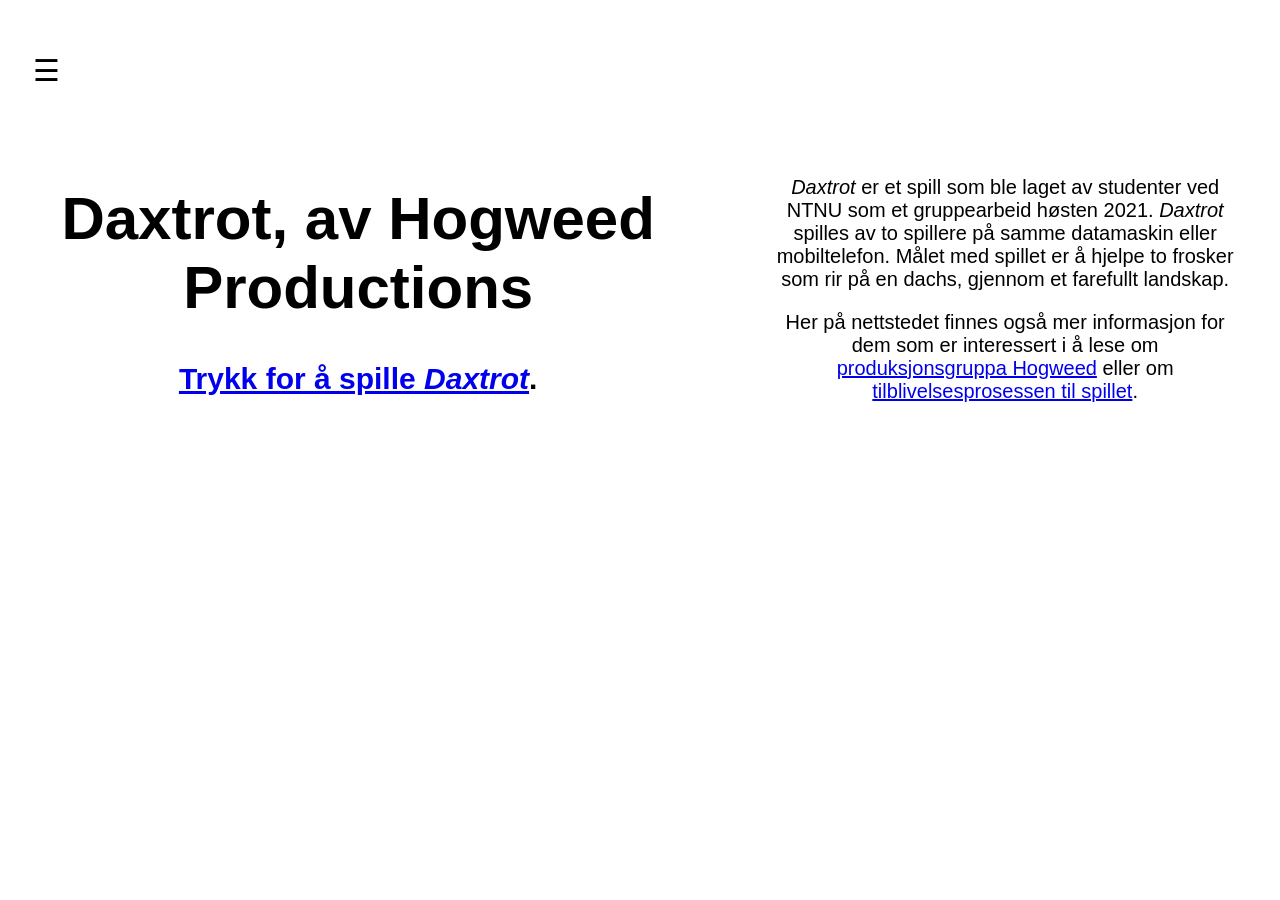
==== index.html @ 4251aa2a "Web-finpuss Litt finpuss til websiden. Hvis nettleseren ikke er online, fall tilbake på standardteks" ====
<!DOCTYPE html>
<html>
  <head>
    <meta charset="UTF-8"><title>Daxtrot</title>
    <meta name="viewport" content="width=device-width, initial-scale=1.0"/>
    <link rel="stylesheet" href="game/style.css">
    <title>Hogweed Productions</title>
  </head>
  <body>
    <script src="languages.js"></script>
    <script src="game/script.js"></script> 
    <div class="flex" id="spilldiv"></div> <!-- game canvas -->
    <div id="mySidenav" class="sidenav">
      <!-- load from languages.js or fallback to: -->
      <a href="javascript:void(0)" class="closebtn" onclick="closeNav()">&times;</a> 
      <a href="game/game.html?lang=no">
        <img src="game/assets/dog_btn.png" class="menuicon"> Nytt spill</a><br>
      <a href="index.html?nav=info&lang=no">
        <img src="game/assets/hog_btn.png" class="menuicon"> Info</a><br>
      <!-- a href="?lang=en">
        <img src="game/assets/sprog_btn.png" class="menuicon">English</a -->
    </div>
    <div id="spandiv"><span id="navigasjon"
                            onclick="openNav()">&#9776</span></div >
    <div class="grid-container" id="article">
      <div class="grid-item">
        Siden bruker javascript-funksjoner som er avhengig av en
        konfigurert server for å vises riktig. <br><br>
        Vennligst naviger til
        <a href="https://folk.ntnu.no/simebh/hogweed/daxtrot/">
        https://folk.ntnu.no/simebh/hogweed/daxtrot/ </a>
        <br><br>
        (Bytt ut tekst før mandag.)
      </div>
    </div>      
    <script>
      fetchContent(); // url element, by language
      fetchNavbar();
    </script>
  </body>
</html>
---- game/style.css ----
/* Under er css for tekst og bilder */

#logo {
    width: 200px;
}

#navigasjon {
    font-size: 30px;
    cursor: pointer;
    display: flex;
    justify-content: left;
    padding: 2%;
    /* position: absolute;
    top: 0px;
    left: 0px; */
  }

.grid-container {
    display: grid;
    grid-column-gap: 50px;
    grid-template-columns: auto auto;
    padding: 10px;
    align-items: center;
}
  
.grid-item {
    padding: 20px;
    font-size: 30px;
    text-align: center;
}

.grid-item img {
    float: left;
    padding: 0 0 0 0;
    margin-right: 1em;
    width: 10em;
}

.grid-bio {
    padding: 20px;
    font-size: 30px;
    text-align: center;
}
.grid-bio img {
    float: left;
    padding: 0 0 0 0;
    margin-right: 1em;
    max-width: 5em;
}

.grid-item p {
    font-size: 20px;
}
.bold{
    font-weight: bold;
    font-size: 25px;
    margin-bottom: 5%;
}

.flex {
    display: flex;
    justify-content: center;
    gap: 25%;
    padding: 10px;
    margin-right: 20%;
    margin-left: 20%;
}


#p1
{
    padding: 5px;
    font-size: large;
    color: green;
}

#p2
{
    padding: 5px;
    font-size: large;
    color: red;
}


/* Under er css for navigasjonsbaren */



body {
    font-family: "Lato", sans-serif;
  }
  
  .sidenav {
    height: 100%;
    width: 0;
    position: fixed;
    z-index: 1;
    top: 5%;
    left: 0;
    background-color: rgb(255, 255, 225, 90%);
    overflow-x: hidden;
    transition: 0.5s;
    padding-top: 60px;
  }
  
  .sidenav a {
    padding: 8px 8px 8px 32px;
    text-decoration: none;
    font-size: 20px;
    color: #818181;
    
    transition: 0.3s;
    vertical-align: middle;
  }
  
  .sidenav a:hover {
    color: #b172ec;
  }

  .sidenav img {
      width: 33%;
      /* margin-left: 5%; */
      transition: 0.3s;
  }
  
  .sidenav .closebtn {
    position: absolute;
    top: 0;
    right: 25px;
    font-size: 36px;
    margin-left: 50px;
  }
    
  .sidenav .menuicon {
      max-width: 2em;
      /* left: 5px; */
      padding: 1em;
      vertical-align: middle;
  }

/* Under er mobilview css */

  @media screen and (max-height: 450px) {
    .sidenav {padding-top: 15px;}
    .sidenav a {font-size: 18px;}
  }

  @media screen and (max-width: 922px) {
    .grid-container {
        grid-template-columns: auto;
    }
    .grid-item{
        font-size: 20px;
    }
    .grid-item p {
        font-size: 18px;
    }
    body{
        font-size: 100%;  
    }
    #spilldiv{
        font-size: 25px;
        text-align: center;
        padding: 5px;
    }
    #titlediv, #controlsdiv, #p1{
        display: none;
        visibility: hidden;
    }
    @media (orientation: landscape){
    }

  }



/* Under er css relatert til spillet */

canvas {
    align-self: center;
    border:1px solid #d3d3d3;
    /* background-color: lightgray; */
    /* background-image: url(assets/examplebackground.png); */
}

#bg_spr
{
    position: absolute;
    left: 0px;
    top: 0px;
    height: 100% ; 
    width: 100%;
    /* width: 64px; */
    background-image: url(assets/examplebackground.png);
    visibility: hidden;
}

#ground_spr
{
    position: absolute;
    left: 0px;
    top: 0px;
    height: 64px ; 
    width: 962px; 
    background-image: url(assets/rock_ground.png);
    visibility: hidden;
}

#hinder_spr
{
    position: absolute;
    left: 0px;
    top: 0px;
    height: 64px;
    width: 64px;
    background-image: url(assets/player_1.png);
    visibility: hidden;
}

#bird_spr
{
    position: absolute;
    left: 0px;
    top: 0px;
    height: 36px;
    width: 54px;
    background-image: url(assets/bird.png);
    visibility: hidden;
}

#tutorial_spr
{
    position: absolute;
    left: 0px;
    top: 0px;
    height: 205px;
    width: 165px;
    background-image: url(assets/tut_tree.png);
    visibility: hidden;
}

#daxtrot_spr
{
    position: absolute;
    left: 0px;
    top: 0px;
    height: 96px;
    width: 256px;
    background-image: url(assets/dax.png);
    visibility: hidden;
}
#player1_spr
{
    position: absolute;
    left: 0px;
    top: 0px;
    height: 64px;
    width: 48px;
    background-image: url(assets/player_2.png);
    visibility: hidden;
}
#player2_spr
{
    position: absolute;
    left: 0px;
    top: 0px;
    height: 48px;
    width: 64px;
    background-image: url(assets/player_2.png);
    visibility: hidden;
}

#but1_spr
{
    position: absolute;
    left: 0px;
    top: 0px;
    height: 73px;
    width: 146px;
    background-image: url(assets/button1.png);
    visibility: hidden;
}
#but2_spr
{
    position: absolute;
    left: 0px;
    top: 0px;
    height: 73px;
    width: 146px;
    background-image: url(assets/button2.png);
    visibility: hidden;
}

#but1big_spr
{
    position: absolute;
    left: 0px;
    top: 0px;
    height: 73px;
    width: 146px;
    background-image: url(assets/button2.png);
    visibility: hidden;
}

#but2big_spr
{
    position: absolute;
    left: 0px;
    top: 0px;
    height: 73px;
    width: 146px;
    background-image: url(assets/button2.png);
    visibility: hidden;
}

#talltrunk_spr
{
    position: absolute;
    left: 0px;
    top: 0px;
    height: 143px;
    width: 310px;
    background-image: url(assets/tall_trunk.png);
    visibility: hidden;
}
#tallertrunk_spr
{
    position: absolute;
    left: 0px;
    top: 0px;
    height: 200px;
    width: 434px;
    background-image: url(assets/tallest_trunk.png);
    visibility: hidden;
}

#vulture_spr
{
    position: absolute;
    left: 0px;
    top: 0px;
    height: 100px;
    width: 100px;
    background-image: url(assets/button2.png);
    visibility: hidden;
}
#bones_spr
{
    position: absolute;
    left: 0px;
    top: 0px;
    height: 80px;
    width: 40px;
    background-image: url(assets/bones.png);
    visibility: hidden;
}
#crown_spr
{
    position: absolute;
    left: 0px;
    top: 0px;
    height: 80px;
    width: 40px;
    background-image: url(assets/crown.png);
    visibility: hidden;
}
#thorns_spr
{
    position: absolute;
    left: 0px;
    top: 0px;
    height: 64px;
    width: 120px;
    background-image: url(assets/crown.png);
    visibility: hidden;
}

button
{
    width: 20%;
    height: 10%;
    background-color: mediumslateblue;
}
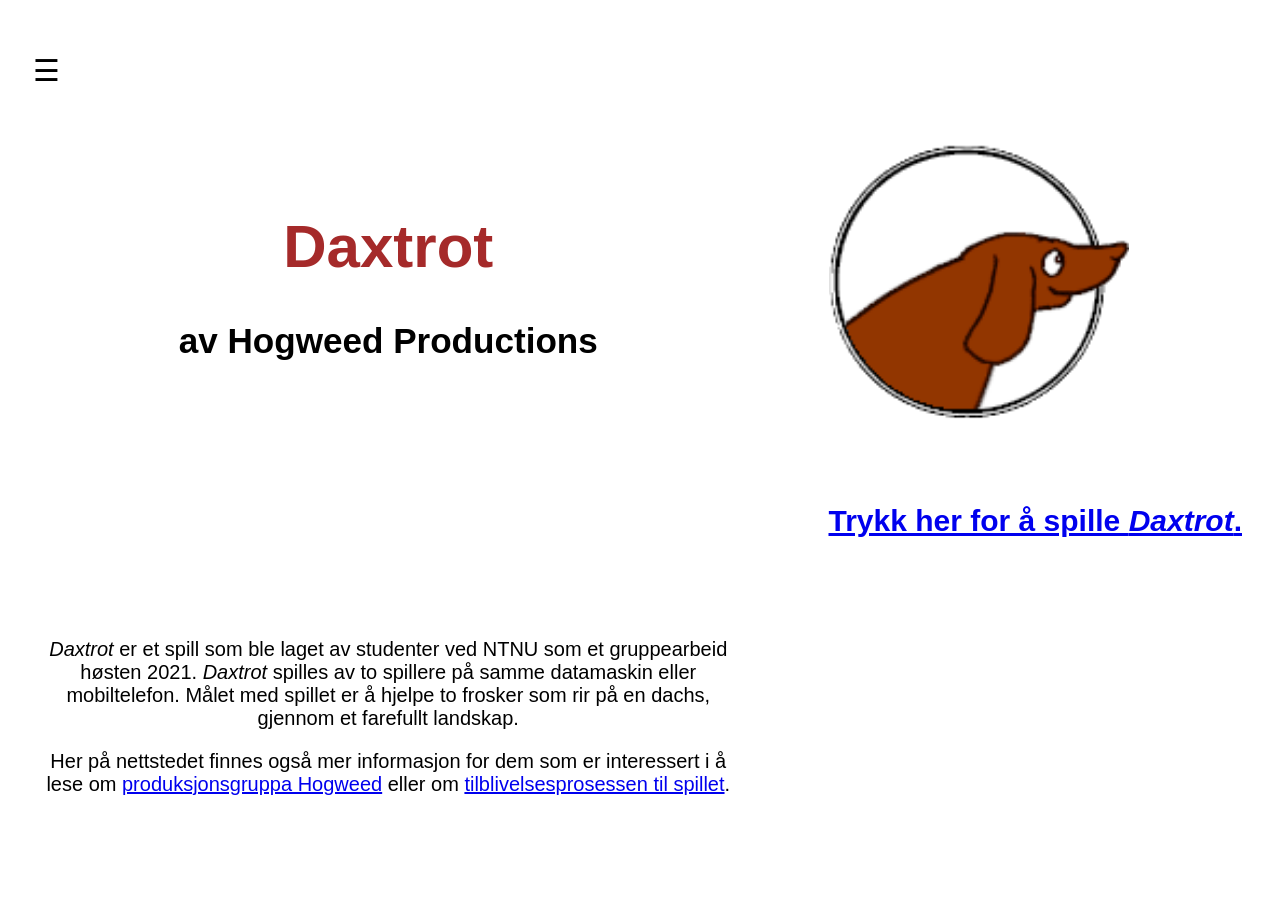
==== commit df71422b: "Level dessign Innhold ca ett minutt ("tutorial area") Fartsfrukt (chili) og udødelighetsfrukt (pigge" ====
--- a/index.html
+++ b/index.html
@@ -24,13 +24,17 @@
                             onclick="openNav()">&#9776</span></div >
     <div class="grid-container" id="article">
       <div class="grid-item">
-        Siden bruker javascript-funksjoner som er avhengig av en
-        konfigurert server for å vises riktig. <br><br>
-        Vennligst naviger til
+        <p>
+        Hvis du kan lese dette, leser du sannsynligvis siden fra en
+        lokal fil. Men oppgaven laster siden dynamisk ved hjelp av
+        javascript-funksjoner som trenger å kjøres på en konfigurert
+        server. Det er stadig mulig å spille Daxtrot lokalt, men for å
+        utforske nettstedet, ber vi om at du navigerer til
         <a href="https://folk.ntnu.no/simebh/hogweed/daxtrot/">
         https://folk.ntnu.no/simebh/hogweed/daxtrot/ </a>
         <br><br>
-        (Bytt ut tekst før mandag.)
+        (Kort ned og finpuss tekst før mandag.)
+        </p>
       </div>
     </div>      
     <script>
--- a/game/style.css
+++ b/game/style.css
@@ -73,7 +73,7 @@
     font-size: large;
     color: green;
 }
-
+pp
 #p2
 {
     padding: 5px;
@@ -143,8 +143,7 @@
   @media screen and (max-height: 450px) {
     .sidenav {padding-top: 15px;}
     .sidenav a {font-size: 18px;}
-  }
-
+  
   @media screen and (max-width: 922px) {
     .grid-container {
         grid-template-columns: auto;
@@ -167,13 +166,20 @@
         display: none;
         visibility: hidden;
     }
+/*
+    .sidenav .menuicon {
+        position: absolute;
+        left: 1em;
+        bottom: 1em;
+        max-width: 3em;
+        padding: 1em;
+        vertical-align: bottom; 
+    }
+*/
     @media (orientation: landscape){
     }
-
-  }
-
-
-
+  }
+  }
 /* Under er css relatert til spillet */
 
 canvas {
@@ -374,6 +380,26 @@
     background-image: url(assets/crown.png);
     visibility: hidden;
 }
+#speedfruit_spr
+{
+    position: absolute;
+    left: 0px;
+    top: 0px;
+    height: 49px;
+    width: 117px;
+    background-image: url(assets/fruit_speed.png);
+    visibility: hidden;
+}
+#spikefruit_spr
+{
+    position: absolute;
+    left: 0px;
+    top: 0px;
+    height: 31px;
+    width: 58px;
+    background-image: url(assets/fruit_spike.png);
+    visibility: hidden;
+}
 
 button
 {
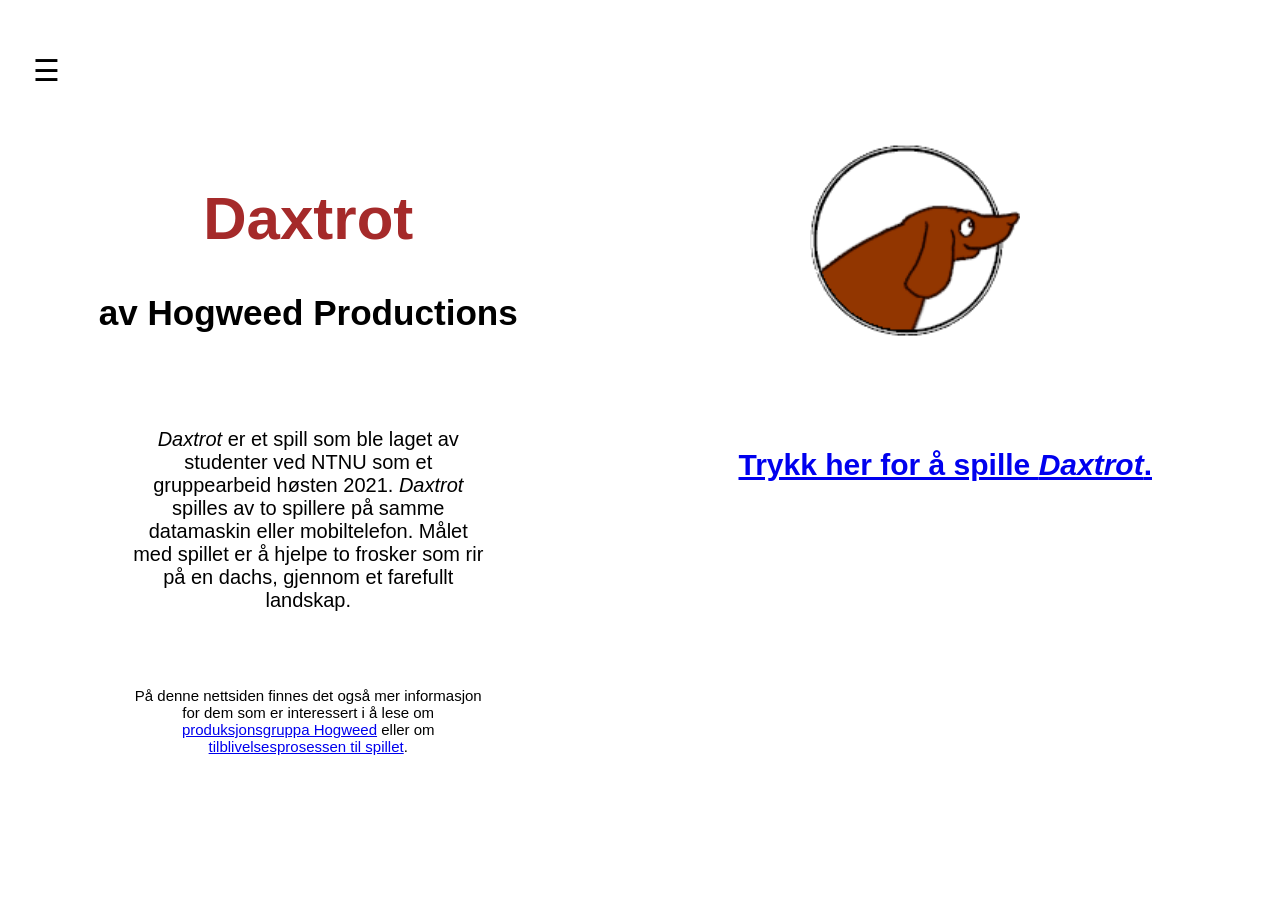
==== commit 1811763d: "Update: info_en, midtstilling av tekst, fikset mobil restarting, biografi" ====
--- a/index.html
+++ b/index.html
@@ -26,14 +26,12 @@
       <div class="grid-item">
         <p>
         Hvis du kan lese dette, leser du sannsynligvis siden fra en
-        lokal fil. Men oppgaven laster siden dynamisk ved hjelp av
-        javascript-funksjoner som trenger å kjøres på en konfigurert
-        server. Det er stadig mulig å spille Daxtrot lokalt, men for å
-        utforske nettstedet, ber vi om at du navigerer til
+        lokal fil. Nettsiden lastes dynamisk ved hjelp av
+        javascript-funksjoner som er avhengig av en server. Det er mulig å <a href="game/game.html">spille Daxtrot
+        lokalt</a>, men for å utforske nettstedet, ber vi om at du
+        navigerer til
         <a href="https://folk.ntnu.no/simebh/hogweed/daxtrot/">
         https://folk.ntnu.no/simebh/hogweed/daxtrot/ </a>
-        <br><br>
-        (Kort ned og finpuss tekst før mandag.)
         </p>
       </div>
     </div>      
--- a/game/style.css
+++ b/game/style.css
@@ -1,7 +1,10 @@
 /* Under er css for tekst og bilder */
 
 #logo {
-    width: 200px;
+    width: 150px;
+    display: inline-block;
+    align-self: center;
+    padding: 5px;
 }
 
 #navigasjon {
@@ -17,12 +20,33 @@
 
 .grid-container {
     display: grid;
-    grid-column-gap: 50px;
+    grid-column-gap: 30px;
     grid-template-columns: auto auto;
     padding: 10px;
-    align-items: center;
-}
-  
+    float: top; 
+}
+
+#infoextra{
+    font-size: 50%;
+}
+
+#infodiv{
+    margin-left: 3em;
+    margin-right: 3em;
+}
+  
+#infodiv2{
+    margin-left: 3em;
+    margin-right: 3em;
+    font-size: 20px;
+    line-height: 1.6;
+}
+
+#bld
+{
+    font-weight: bold;
+}
+
 .grid-item {
     padding: 20px;
     font-size: 30px;
@@ -30,16 +54,22 @@
 }
 
 .grid-item img {
-    float: left;
+    float: center;
     padding: 0 0 0 0;
-    margin-right: 1em;
-    width: 10em;
+    margin-right: 2em;
+    width: 7em;
+}
+
+#processimg1
+{
+    width: 60%;
 }
 
 .grid-bio {
-    padding: 20px;
-    font-size: 30px;
+    padding: 10px;
+    font-size: 20px;
     text-align: center;
+    line-height: 1.2;
 }
 .grid-bio img {
     float: left;
@@ -73,7 +103,7 @@
     font-size: large;
     color: green;
 }
-pp
+
 #p2
 {
     padding: 5px;
@@ -97,7 +127,7 @@
     z-index: 1;
     top: 5%;
     left: 0;
-    background-color: rgb(255, 255, 225, 90%);
+    background-color: rgba(255, 255, 255, 0.9);
     overflow-x: hidden;
     transition: 0.5s;
     padding-top: 60px;
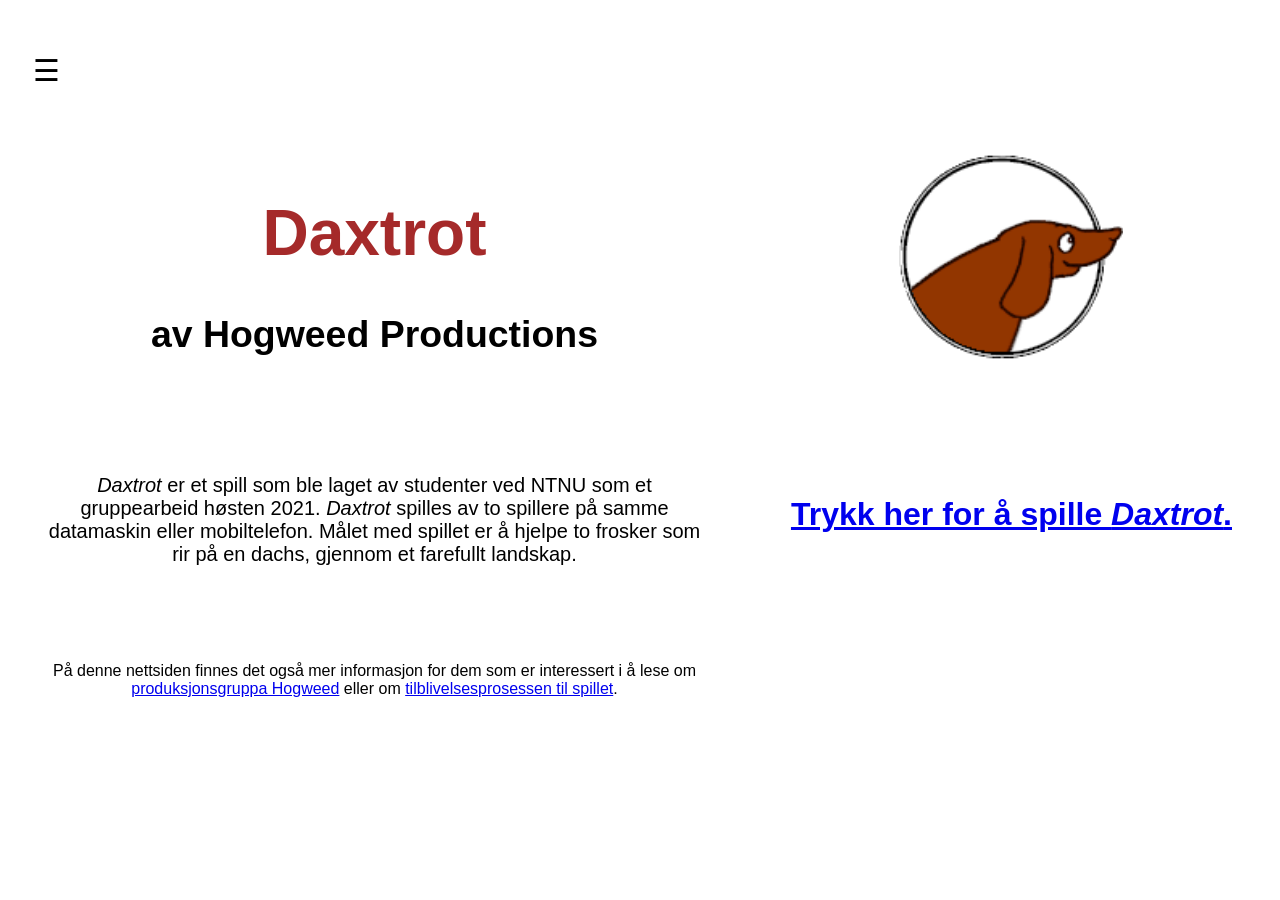
==== commit dba0d8e2: "Release version? Masse finpuss og samling av redundans (f.eks. alle img som hadde display: hidden ha" ====
--- a/index.html
+++ b/index.html
@@ -17,8 +17,6 @@
         <img src="game/assets/dog_btn.png" class="menuicon"> Nytt spill</a><br>
       <a href="index.html?nav=info&lang=no">
         <img src="game/assets/hog_btn.png" class="menuicon"> Info</a><br>
-      <!-- a href="?lang=en">
-        <img src="game/assets/sprog_btn.png" class="menuicon">English</a -->
     </div>
     <div id="spandiv"><span id="navigasjon"
                             onclick="openNav()">&#9776</span></div >
--- a/game/style.css
+++ b/game/style.css
@@ -2,9 +2,8 @@
 
 #logo {
     width: 150px;
-    display: inline-block;
-    align-self: center;
-    padding: 5px;
+    align-self: right;
+    padding: 2px;
 }
 
 #navigasjon {
@@ -13,9 +12,6 @@
     display: flex;
     justify-content: left;
     padding: 2%;
-    /* position: absolute;
-    top: 0px;
-    left: 0px; */
   }
 
 .grid-container {
@@ -31,8 +27,16 @@
 }
 
 #infodiv{
-    margin-left: 3em;
-    margin-right: 3em;
+    margin: 10px;
+    font-size: xx-large;
+}
+
+@media screen and (min-width: 1400px) {
+    #infodiv{
+        margin-left: 200px;
+        margin-right: 200px;
+    }
+    
 }
   
 #infodiv2{
@@ -42,36 +46,40 @@
     line-height: 1.6;
 }
 
-#bld
-{
-    font-weight: bold;
-}
-
 .grid-item {
+    
     padding: 20px;
     font-size: 30px;
     text-align: center;
+    margin: auto;
 }
 
 .grid-item img {
-    float: center;
+    align-self: center;
     padding: 0 0 0 0;
-    margin-right: 2em;
     width: 7em;
 }
 
+#gridprocess{
+    padding: 15%;
+    line-height: 1.5;
+    margin-left: 10%;
+}
+
+
 #processimg1
 {
-    width: 60%;
+    width: 100%;
 }
 
 .grid-bio {
     padding: 10px;
     font-size: 20px;
     text-align: center;
-    line-height: 1.2;
+    line-height: 1.6;
 }
 .grid-bio img {
+    border: 3px solid rgb(31, 30, 30);
     float: left;
     padding: 0 0 0 0;
     margin-right: 1em;
@@ -81,6 +89,7 @@
 .grid-item p {
     font-size: 20px;
 }
+
 .bold{
     font-weight: bold;
     font-size: 25px;
@@ -96,7 +105,6 @@
     margin-left: 20%;
 }
 
-
 #p1
 {
     padding: 5px;
@@ -111,10 +119,7 @@
     color: red;
 }
 
-
 /* Under er css for navigasjonsbaren */
-
-
 
 body {
     font-family: "Lato", sans-serif;
@@ -127,9 +132,9 @@
     z-index: 1;
     top: 5%;
     left: 0;
-    background-color: rgba(255, 255, 255, 0.9);
+    background-color: rgba(255, 255, 255, 0.945);
     overflow-x: hidden;
-    transition: 0.5s;
+    transition: 0.3s;
     padding-top: 60px;
   }
   
@@ -138,7 +143,6 @@
     text-decoration: none;
     font-size: 20px;
     color: #818181;
-    
     transition: 0.3s;
     vertical-align: middle;
   }
@@ -149,7 +153,6 @@
 
   .sidenav img {
       width: 33%;
-      /* margin-left: 5%; */
       transition: 0.3s;
   }
   
@@ -163,7 +166,6 @@
     
   .sidenav .menuicon {
       max-width: 2em;
-      /* left: 5px; */
       padding: 1em;
       vertical-align: middle;
   }
@@ -173,13 +175,21 @@
   @media screen and (max-height: 450px) {
     .sidenav {padding-top: 15px;}
     .sidenav a {font-size: 18px;}
+}
   
   @media screen and (max-width: 922px) {
     .grid-container {
         grid-template-columns: auto;
     }
-    .grid-item{
+    #infodiv2{
+        margin-left: 15px;
+        margin-right: 15px;
         font-size: 20px;
+        line-height: 1.6;
+    }
+    #infodiv2 img{
+        width: 200px;
+        align-self: center;
     }
     .grid-item p {
         font-size: 18px;
@@ -196,238 +206,224 @@
         display: none;
         visibility: hidden;
     }
-/*
-    .sidenav .menuicon {
-        position: absolute;
-        left: 1em;
-        bottom: 1em;
-        max-width: 3em;
-        padding: 1em;
-        vertical-align: bottom; 
-    }
-*/
     @media (orientation: landscape){
     }
   }
-  }
+  
 /* Under er css relatert til spillet */
 
 canvas {
     align-self: center;
     border:1px solid #d3d3d3;
-    /* background-color: lightgray; */
-    /* background-image: url(assets/examplebackground.png); */
 }
 
 #bg_spr
 {
-    position: absolute;
-    left: 0px;
-    top: 0px;
+    
     height: 100% ; 
     width: 100%;
     /* width: 64px; */
     background-image: url(assets/examplebackground.png);
-    visibility: hidden;
+    
 }
 
 #ground_spr
+{
+    
+    height: 64px ; 
+    width: 962px; 
+    background-image: url(assets/rock_ground.png);
+    
+}
+
+#hinder_spr
+{
+    
+    height: 64px;
+    width: 64px;
+    background-image: url(assets/player_1.png);
+    
+}
+
+#bird_spr
+{
+    
+    height: 36px;
+    width: 54px;
+    background-image: url(assets/bird.png);
+    
+}
+
+#tutorial_spr
+{
+    
+    height: 205px;
+    width: 165px;
+    background-image: url(assets/tut_tree.png);
+    
+}
+
+#daxtrot_spr
+{
+    
+    height: 96px;
+    width: 256px;
+    background-image: url(assets/dax.png);
+    
+}
+#player1_spr
+{
+    
+    height: 64px;
+    width: 48px;
+    background-image: url(assets/player_2.png);
+    
+}
+#player2_spr
+{
+    
+    height: 48px;
+    width: 64px;
+    background-image: url(assets/player_2.png);
+    
+}
+
+#but1_spr
+{
+    
+    height: 73px;
+    width: 146px;
+    background-image: url(assets/button1.png);
+    
+}
+#but2_spr
+{
+    
+    height: 73px;
+    width: 146px;
+    background-image: url(assets/button2.png);
+    
+}
+
+#but1big_spr
+{
+    
+    height: 73px;
+    width: 146px;
+    background-image: url(assets/button2.png);
+    
+}
+
+#but2big_spr
+{
+    
+    height: 73px;
+    width: 146px;
+    background-image: url(assets/button2.png);
+    
+}
+
+#trunk_spr
+{
+    
+    height: 176px;
+    width: 165px;
+    background-image: url(assets/trunk.png);
+    
+}
+#talltrunk_spr
+{
+    
+    height: 143px;
+    width: 310px;
+    background-image: url(assets/tall_trunk.png);
+    
+}
+#tallertrunk_spr
+{
+    
+    height: 200px;
+    width: 434px;
+    background-image: url(assets/tallest_trunk.png);
+    
+}
+
+#vulture_spr
+{
+    
+    height: 100px;
+    width: 100px;
+    background-image: url(assets/button2.png);
+    
+}
+#bones_spr
+{
+    
+    height: 80px;
+    width: 40px;
+    background-image: url(assets/bones.png);
+    
+}
+#crown_spr
+{
+    
+    height: 80px;
+    width: 40px;
+    background-image: url(assets/crown.png);
+    
+}
+#thorns_spr
+{
+    
+    height: 64px;
+    width: 120px;
+    background-image: url(assets/crown.png);
+    
+}
+#speedfruit_spr
+{
+    
+    height: 49px;
+    width: 117px;
+    background-image: url(assets/fruit_speed.png);
+    
+}
+#spikefruit_spr
+{
+    
+    height: 31px;
+    width: 58px;
+    background-image: url(assets/fruit_spike.png);
+    
+}
+#branch_spr
+{
+    
+    height: 46px;
+    width: 76px;
+    background-image: url(assets/branch.png);
+    
+}
+#spikebuff_spr
+{
+    
+    height: 8px;
+    width: 18px;
+    background-image: url(assets/buff_spike.png);
+    
+}
+#speedbuff_spr
+{
+    height: 8px;
+    width: 18px;
+    background-image: url(assets/buff_speed.png);
+}
+
+.hiddenclass
 {
     position: absolute;
     left: 0px;
     top: 0px;
-    height: 64px ; 
-    width: 962px; 
-    background-image: url(assets/rock_ground.png);
-    visibility: hidden;
-}
-
-#hinder_spr
-{
-    position: absolute;
-    left: 0px;
-    top: 0px;
-    height: 64px;
-    width: 64px;
-    background-image: url(assets/player_1.png);
-    visibility: hidden;
-}
-
-#bird_spr
-{
-    position: absolute;
-    left: 0px;
-    top: 0px;
-    height: 36px;
-    width: 54px;
-    background-image: url(assets/bird.png);
-    visibility: hidden;
-}
-
-#tutorial_spr
-{
-    position: absolute;
-    left: 0px;
-    top: 0px;
-    height: 205px;
-    width: 165px;
-    background-image: url(assets/tut_tree.png);
-    visibility: hidden;
-}
-
-#daxtrot_spr
-{
-    position: absolute;
-    left: 0px;
-    top: 0px;
-    height: 96px;
-    width: 256px;
-    background-image: url(assets/dax.png);
-    visibility: hidden;
-}
-#player1_spr
-{
-    position: absolute;
-    left: 0px;
-    top: 0px;
-    height: 64px;
-    width: 48px;
-    background-image: url(assets/player_2.png);
-    visibility: hidden;
-}
-#player2_spr
-{
-    position: absolute;
-    left: 0px;
-    top: 0px;
-    height: 48px;
-    width: 64px;
-    background-image: url(assets/player_2.png);
-    visibility: hidden;
-}
-
-#but1_spr
-{
-    position: absolute;
-    left: 0px;
-    top: 0px;
-    height: 73px;
-    width: 146px;
-    background-image: url(assets/button1.png);
-    visibility: hidden;
-}
-#but2_spr
-{
-    position: absolute;
-    left: 0px;
-    top: 0px;
-    height: 73px;
-    width: 146px;
-    background-image: url(assets/button2.png);
-    visibility: hidden;
-}
-
-#but1big_spr
-{
-    position: absolute;
-    left: 0px;
-    top: 0px;
-    height: 73px;
-    width: 146px;
-    background-image: url(assets/button2.png);
-    visibility: hidden;
-}
-
-#but2big_spr
-{
-    position: absolute;
-    left: 0px;
-    top: 0px;
-    height: 73px;
-    width: 146px;
-    background-image: url(assets/button2.png);
-    visibility: hidden;
-}
-
-#talltrunk_spr
-{
-    position: absolute;
-    left: 0px;
-    top: 0px;
-    height: 143px;
-    width: 310px;
-    background-image: url(assets/tall_trunk.png);
-    visibility: hidden;
-}
-#tallertrunk_spr
-{
-    position: absolute;
-    left: 0px;
-    top: 0px;
-    height: 200px;
-    width: 434px;
-    background-image: url(assets/tallest_trunk.png);
-    visibility: hidden;
-}
-
-#vulture_spr
-{
-    position: absolute;
-    left: 0px;
-    top: 0px;
-    height: 100px;
-    width: 100px;
-    background-image: url(assets/button2.png);
-    visibility: hidden;
-}
-#bones_spr
-{
-    position: absolute;
-    left: 0px;
-    top: 0px;
-    height: 80px;
-    width: 40px;
-    background-image: url(assets/bones.png);
-    visibility: hidden;
-}
-#crown_spr
-{
-    position: absolute;
-    left: 0px;
-    top: 0px;
-    height: 80px;
-    width: 40px;
-    background-image: url(assets/crown.png);
-    visibility: hidden;
-}
-#thorns_spr
-{
-    position: absolute;
-    left: 0px;
-    top: 0px;
-    height: 64px;
-    width: 120px;
-    background-image: url(assets/crown.png);
-    visibility: hidden;
-}
-#speedfruit_spr
-{
-    position: absolute;
-    left: 0px;
-    top: 0px;
-    height: 49px;
-    width: 117px;
-    background-image: url(assets/fruit_speed.png);
-    visibility: hidden;
-}
-#spikefruit_spr
-{
-    position: absolute;
-    left: 0px;
-    top: 0px;
-    height: 31px;
-    width: 58px;
-    background-image: url(assets/fruit_spike.png);
     visibility: hidden;
 }
 
